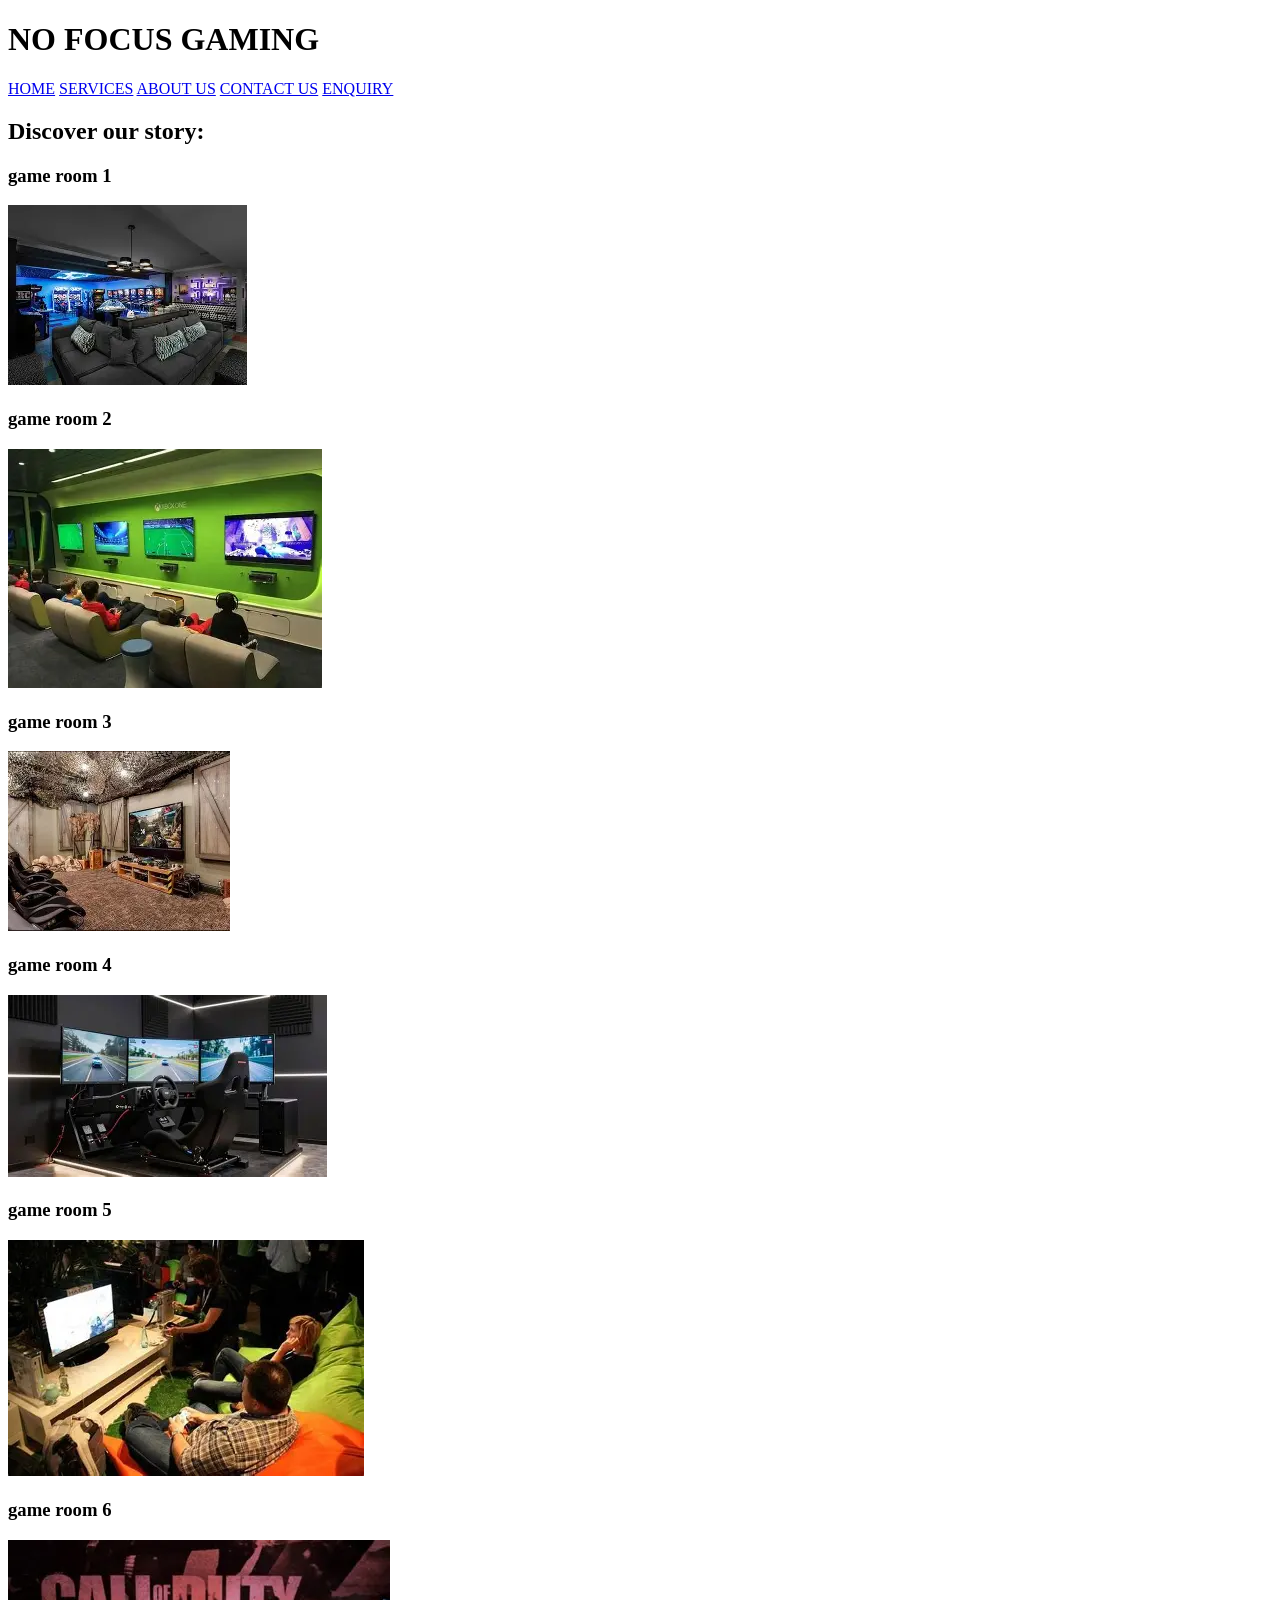
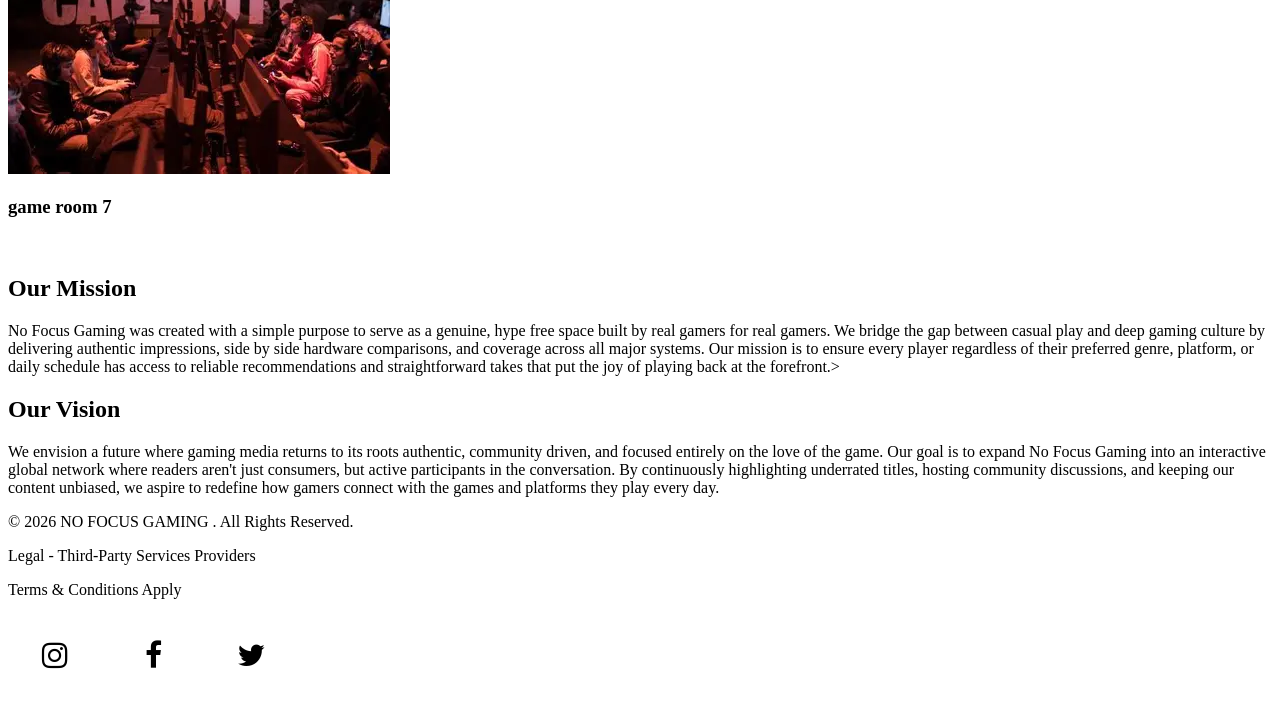
==== about_us.html @ df21ec0f "initial commit" ====
<!DOCTYPE html>
<html lang="en">
<head>
    <meta charset="UTF-8">
    <meta name="viewport" content="width=device-width, initial-scale=1.0">
    <title>ABOUT US</title>
    <header>
        <H1>NO FOCUS GAMING</H1>
        <nav>
             <a href="home.html">HOME</a>
            <a href="services.html">SERVICES</a>
            <a href="about_us.html">ABOUT US</a>
            <a href="contact_us.html">CONTACT US</a>
            <a href="enquiry.html">ENQUIRY</a>

            
        </nav>
    </header>
    
    <link rel="stylesheet" href="https://cdnjs.cloudflare.com/ajax/libs/font-awesome/4.7.0/css/font-awesome.min.css">
    <style>
        .fa {
  padding: 20px;
  font-size: 30px;
  width: 50px;
  text-align: center;
  text-decoration: none;
  margin: 5px 2px;
}

.fa:hover {
    opacity: 0.7;
    color: darkblue;
}
.fa-instagram {
  color: black;
}
.fa-facebook {
  color: black;
}
.fa-twitter {
  color: black;
}
.fa-whatsapp{
    color: black;
}
    </style>
    <link rel="stylesheet" href="stylesheet.css">
    <link rel="preconnect" href="https://fonts.googleapis.com">
    <link rel="preconnect" href="https://fonts.gstatic.com" crossorigin>
    <link href="https://fonts.g00;1,700;1,800;1,900&display=swap" rel="stylesheet">
    
</head>
<body>
    

    <section class="about-section">
        <div class="about-content">
            <h1>Discover our story:</h1>
               <div class="services-grid">
                <div class="service-card">
                    <h3>game room 1</h3>
                    <img src="OIP (1).webp" alt="">
                </div>
                
                <div class="service-card">
                    <h3>game room 2</h3>
                    <img src="OIP (10).webp" alt="">
                </div>
                
                <div class="service-card">
                    <h3>game room 3</h3>
                    <img src="OIP (2).webp" alt="">
                </div>
                
                <div class="service-card">
                    <h3>game room 4</h3>
                    <img src="OIP (3).webp" alt="">
                </div>
                
                <div class="service-card">
                    <h3>game room 5</h3>
                    <img src="OIP (4).webp" alt="">
                </div>
                
                <div class="service-card">
                    <h3>game room 6</h3>
                    <img src="OIP (5).webp" alt="">
                </div>
                
                <div class="service-card">
                    <h3>game room 7</h3>
                    <img src="OIP (6).webp" alt="">
                </div>
                <div>
                    <h2>Our Mission</h2>
            <p> No Focus Gaming was created with a simple purpose to serve as a genuine, hype free space built by real gamers for real gamers. We bridge the gap between casual play and deep gaming culture by delivering authentic impressions, side by side hardware comparisons, and coverage across all major systems. Our mission is to ensure every player regardless of their preferred genre, platform, or daily schedule has access to reliable recommendations and straightforward takes that put the joy of playing back at the forefront.></p>
                 <h2>Our Vision</h2>
                 <p>We envision a future where gaming media returns to its roots authentic, community driven, and focused entirely on the love of the game. Our goal is to expand No Focus Gaming into an interactive global network where readers aren't just consumers, but active participants in the conversation. By continuously highlighting underrated titles, hosting community discussions, and keeping our content unbiased, we aspire to redefine how gamers connect with the games and platforms they play every day.</p>
                </div>
                </section>
                
    
    </body>

    <footer>
        <div class="footer-content">
            <p>&copy; 2026 NO FOCUS GAMING . All Rights Reserved.</p>
            <p>Legal - Third-Party Services Providers</p>
            <p>Terms & Conditions Apply</p>
        </div>
        <a href="https://www.instagram.com/nofocus_gaming?igsh=bmhiMDBrYXo5bjhu" class="fa fa-instagram"></a>
        <a href="https://www.facebook.com/share/18MaUTxYpA/?mibextid=wwXIfr"class="fa fa-facebook"></a>
        <a href="https://x.com/nofocusgaming1?s=11" class="fa fa-twitter"></a>
        <a href="https://www.tiktok.com/@no_focuz?_r=1&_t=ZS-98opacRKRr3" class="fa fa-ticktock"></a>
        </footer>

</html>
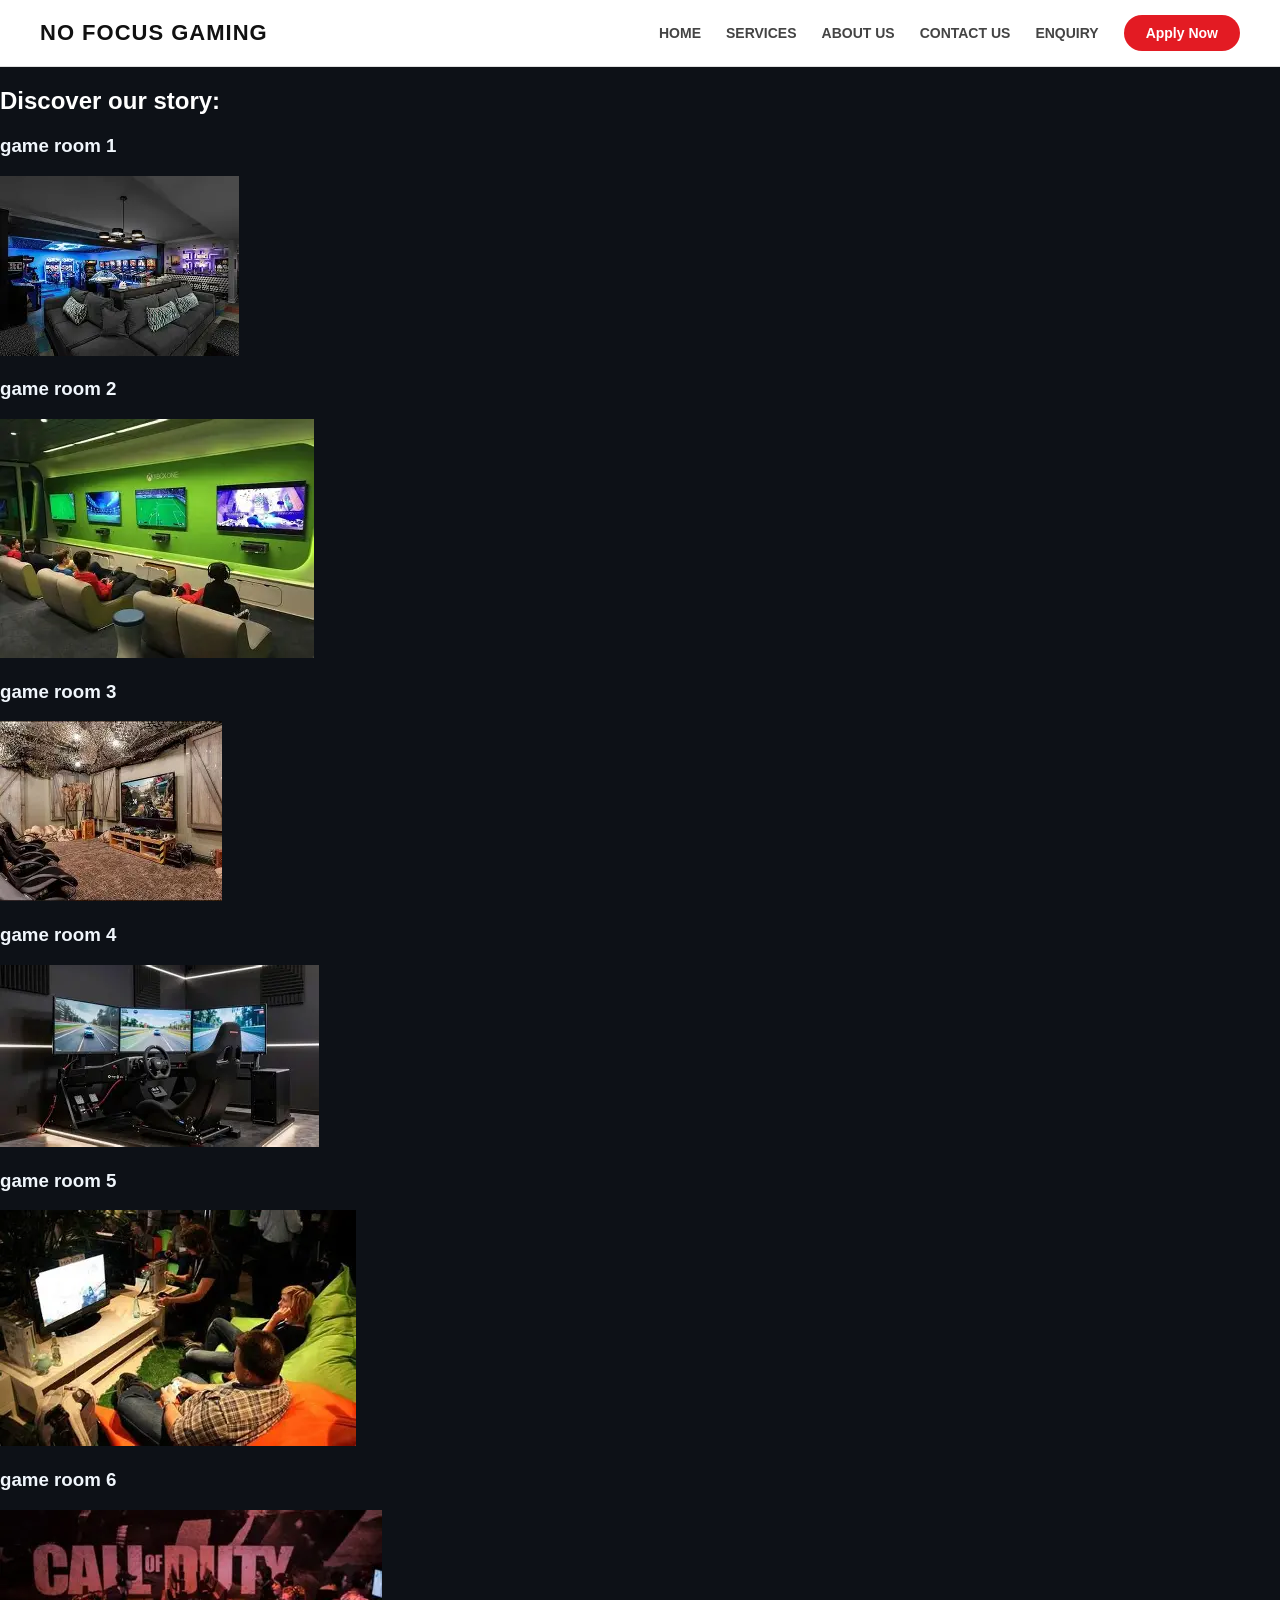
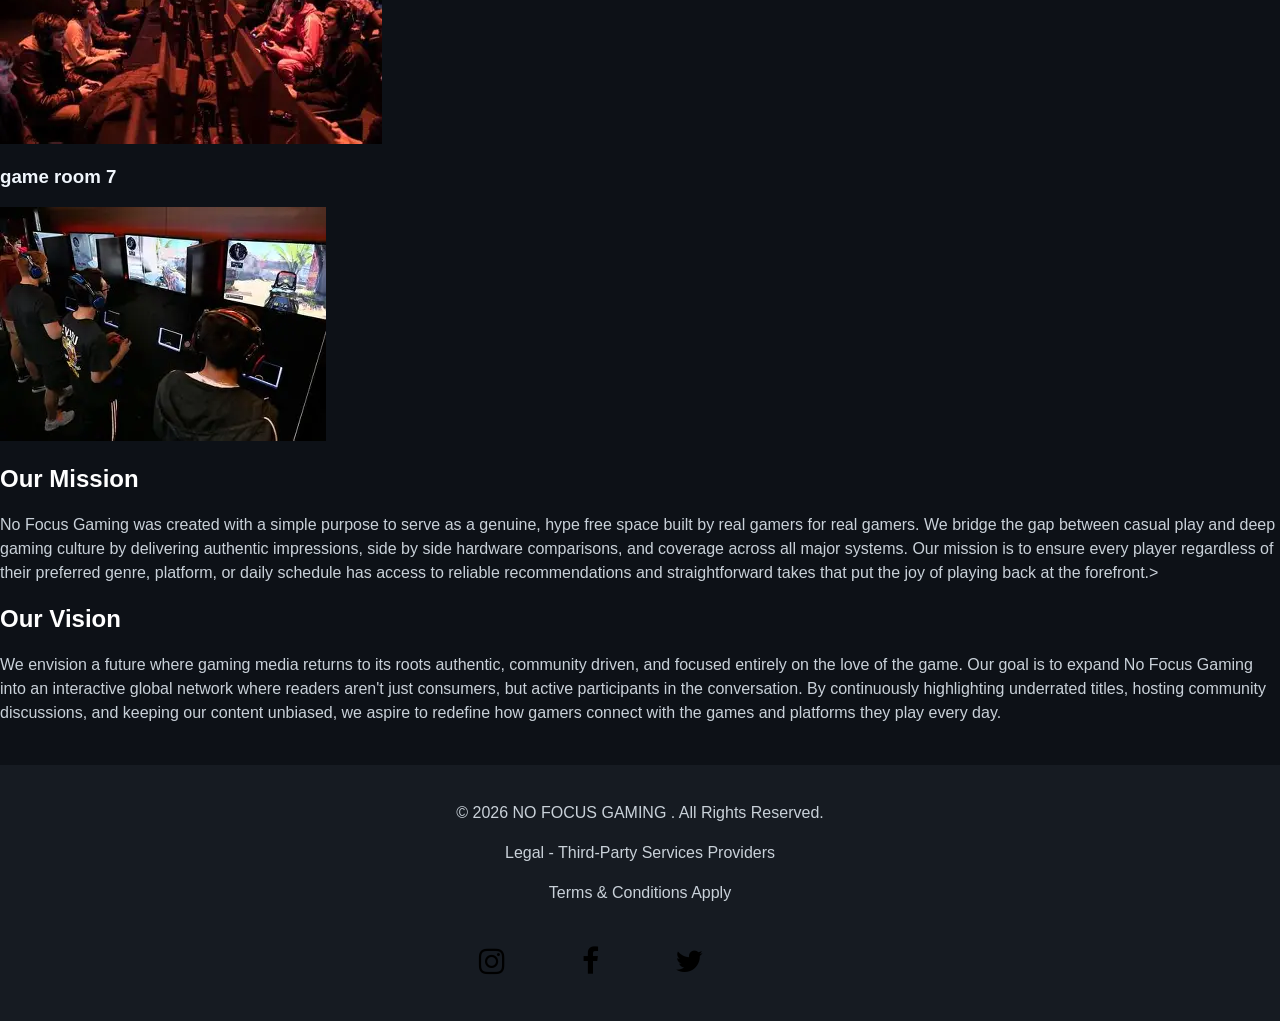
==== commit 3ea62953: "My website files" ====
--- a/about_us.html
+++ b/about_us.html
@@ -4,15 +4,20 @@
     <meta charset="UTF-8">
     <meta name="viewport" content="width=device-width, initial-scale=1.0">
     <title>ABOUT US</title>
-    <header>
-        <H1>NO FOCUS GAMING</H1>
-        <nav>
-             <a href="home.html">HOME</a>
-            <a href="services.html">SERVICES</a>
-            <a href="about_us.html">ABOUT US</a>
-            <a href="contact_us.html">CONTACT US</a>
-            <a href="enquiry.html">ENQUIRY</a>
-
+   
+    <header class="navbar">
+    <div class="logo">
+        <h1>NO FOCUS GAMING</h1>
+    </div>
+    <nav class="nav-links">
+        <a href="home.html">HOME</a>
+        <a href="services.html">SERVICES</a>
+        <a href="about_us.html">ABOUT US</a>
+        <a href="contact_us.html">CONTACT US</a>
+        <a href="enquiry.html">ENQUIRY</a>
+        <a href="enquiry.html" class="cta-button">Apply Now</a>
+    </nav>
+</header>
             
         </nav>
     </header>
@@ -60,37 +65,37 @@
                <div class="services-grid">
                 <div class="service-card">
                     <h3>game room 1</h3>
-                    <img src="OIP (1).webp" alt="">
+                    <img src="webbb/OIP (1).webp" alt="">
                 </div>
                 
                 <div class="service-card">
                     <h3>game room 2</h3>
-                    <img src="OIP (10).webp" alt="">
+                    <img src="webbb/OIP (10).webp" alt="">
                 </div>
                 
                 <div class="service-card">
                     <h3>game room 3</h3>
-                    <img src="OIP (2).webp" alt="">
+                    <img src="webbb/OIP (2).webp" alt="">
                 </div>
                 
                 <div class="service-card">
                     <h3>game room 4</h3>
-                    <img src="OIP (3).webp" alt="">
+                    <img src="webbb/OIP (3).webp" alt="">
                 </div>
                 
                 <div class="service-card">
                     <h3>game room 5</h3>
-                    <img src="OIP (4).webp" alt="">
+                    <img src="webbb/OIP (4).webp" alt="">
                 </div>
                 
                 <div class="service-card">
                     <h3>game room 6</h3>
-                    <img src="OIP (5).webp" alt="">
+                    <img src="webbb/OIP (5).webp" alt="">
                 </div>
                 
                 <div class="service-card">
                     <h3>game room 7</h3>
-                    <img src="OIP (6).webp" alt="">
+                    <img src="webbb/OIP (6).webp" alt="">
                 </div>
                 <div>
                     <h2>Our Mission</h2>
--- a/stylesheet.css
+++ b/stylesheet.css
@@ -0,0 +1,111 @@
+.navbar {
+    display: flex;
+    justify-content: space-between;
+    align-items: center;
+    background-color: #ffffff;
+    padding: 15px 40px;
+    border-bottom: 1px solid #e0e0e0;
+}
+
+/* Logo styling on the left */
+.logo h1 {
+    margin: 0;
+    font-family: Arial, sans-serif;
+    font-size: 22px;
+    color: #111111;
+    letter-spacing: 1px;
+}
+
+/* Link spacing and styling on the right */
+.nav-links {
+    display: flex;
+    align-items: center;
+    gap: 25px;
+}
+
+.nav-links a {
+    text-decoration: none;
+    color: #444444;
+    font-family: Arial, sans-serif;
+    font-size: 14px;
+    font-weight: 600;
+}
+
+.nav-links a:hover {
+    color: #d32f2f;
+}
+
+/* Red rounded action button */
+.nav-links .cta-button {
+    background-color: #e31b23;
+    color: #ffffff;
+    padding: 10px 22px;
+    border-radius: 20px;
+    font-weight: bold;
+}
+
+.nav-links .cta-button:hover {
+    background-color: #b71c1c;
+    color: #ffffff;
+}
+/* Page Background & Default Text */
+body {
+    background-color: #0d1117; /* Dark modern gaming theme */
+    color: #f0f6fc;
+    font-family: Arial, sans-serif;
+    margin: 0;
+    padding: 0;
+}
+
+/* Hero Section Formatting */
+.hero {
+    display: flex;
+    align-items: center;
+    gap: 30px;
+    padding: 40px;
+    background-color: #161b22;
+    margin: 20px auto;
+    max-width: 1000px;
+    border-radius: 12px;
+    box-shadow: 0 4px 20px rgba(0, 0, 0, 0.5);
+}
+
+.hero-image {
+    width: 250px;
+    border-radius: 8px;
+}
+
+/* Heading & Accent Text Colors */
+h1, h2 {
+    color: #ffffff;
+}
+
+.hero h2 {
+    color: #e31b23; /* Matching Red Accent */
+    font-size: 28px;
+    margin-bottom: 10px;
+}
+
+/* Paragraphs & Links */
+p {
+    color: #c9d1d9;
+    font-size: 16px;
+    line-height: 1.5;
+}
+
+a {
+    color: #58a6ff;
+}
+
+a:hover {
+    color: #e31b23;
+}
+
+/* Footer Section */
+footer {
+    text-align: center;
+    padding: 20px;
+    background-color: #161b22;
+    margin-top: 40px;
+    color: #8b949e;
+}
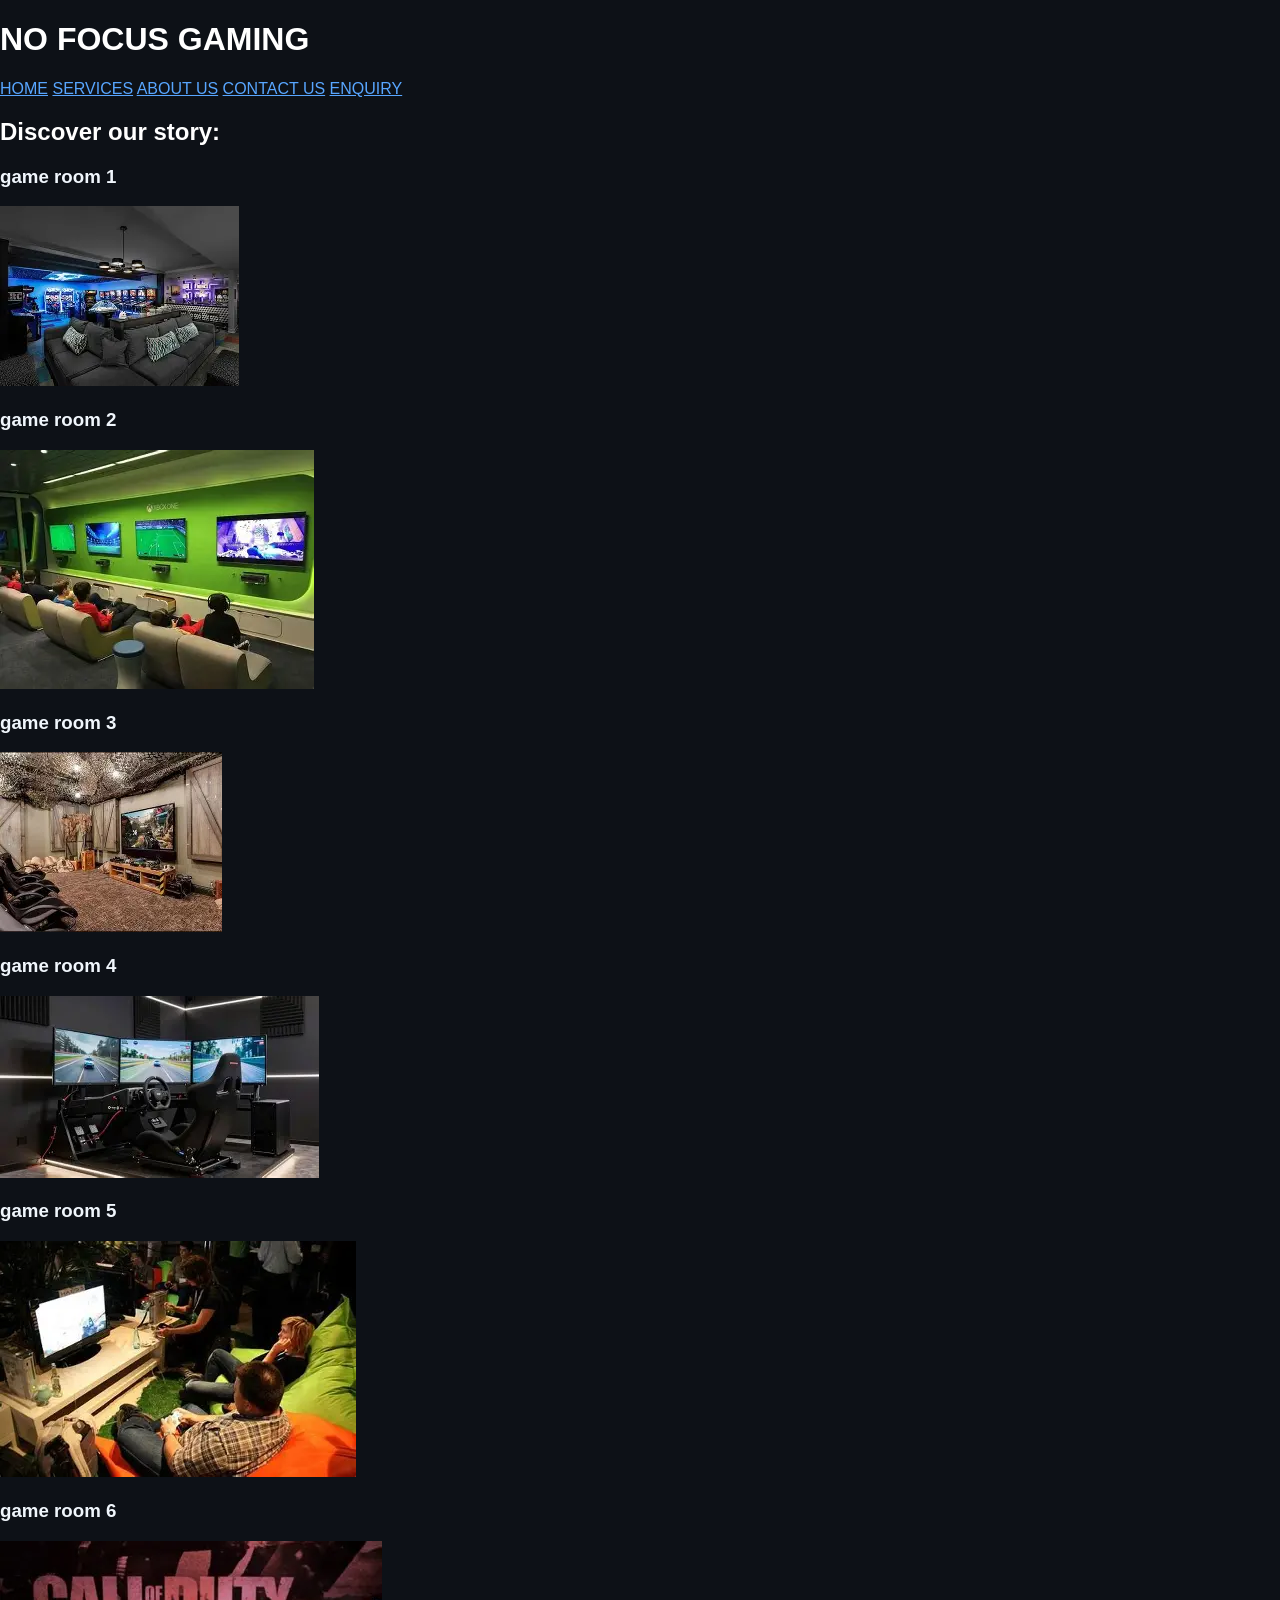
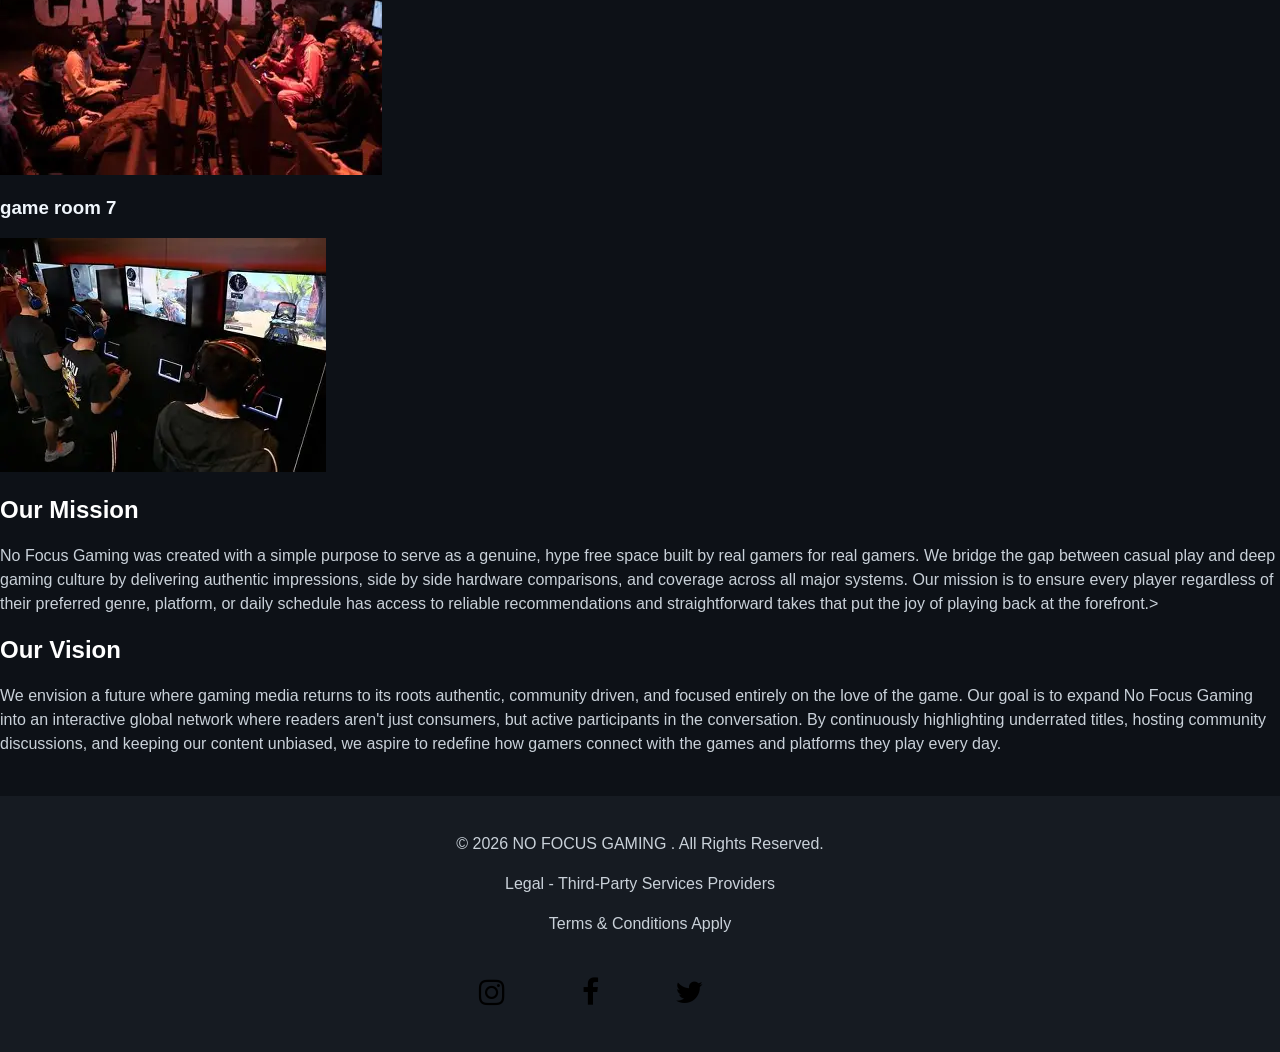
==== commit 03223437: "Add remaining website files and updates" ====
--- a/about_us.html
+++ b/about_us.html
@@ -4,20 +4,15 @@
     <meta charset="UTF-8">
     <meta name="viewport" content="width=device-width, initial-scale=1.0">
     <title>ABOUT US</title>
-   
-    <header class="navbar">
-    <div class="logo">
-        <h1>NO FOCUS GAMING</h1>
-    </div>
-    <nav class="nav-links">
-        <a href="home.html">HOME</a>
-        <a href="services.html">SERVICES</a>
-        <a href="about_us.html">ABOUT US</a>
-        <a href="contact_us.html">CONTACT US</a>
-        <a href="enquiry.html">ENQUIRY</a>
-        <a href="enquiry.html" class="cta-button">Apply Now</a>
-    </nav>
-</header>
+    <header>
+        <H1>NO FOCUS GAMING</H1>
+        <nav>
+             <a href="home.html">HOME</a>
+            <a href="services.html">SERVICES</a>
+            <a href="about_us.html">ABOUT US</a>
+            <a href="contact_us.html">CONTACT US</a>
+            <a href="enquiry.html">ENQUIRY</a>
+
             
         </nav>
     </header>
@@ -65,37 +60,37 @@
                <div class="services-grid">
                 <div class="service-card">
                     <h3>game room 1</h3>
-                    <img src="webbb/OIP (1).webp" alt="">
+                    <img src="OIP (1).webp" alt="">
                 </div>
                 
                 <div class="service-card">
                     <h3>game room 2</h3>
-                    <img src="webbb/OIP (10).webp" alt="">
+                    <img src="OIP (10).webp" alt="">
                 </div>
                 
                 <div class="service-card">
                     <h3>game room 3</h3>
-                    <img src="webbb/OIP (2).webp" alt="">
+                    <img src="OIP (2).webp" alt="">
                 </div>
                 
                 <div class="service-card">
                     <h3>game room 4</h3>
-                    <img src="webbb/OIP (3).webp" alt="">
+                    <img src="OIP (3).webp" alt="">
                 </div>
                 
                 <div class="service-card">
                     <h3>game room 5</h3>
-                    <img src="webbb/OIP (4).webp" alt="">
+                    <img src="OIP (4).webp" alt="">
                 </div>
                 
                 <div class="service-card">
                     <h3>game room 6</h3>
-                    <img src="webbb/OIP (5).webp" alt="">
+                    <img src="OIP (5).webp" alt="">
                 </div>
                 
                 <div class="service-card">
                     <h3>game room 7</h3>
-                    <img src="webbb/OIP (6).webp" alt="">
+                    <img src="OIP (6).webp" alt="">
                 </div>
                 <div>
                     <h2>Our Mission</h2>
